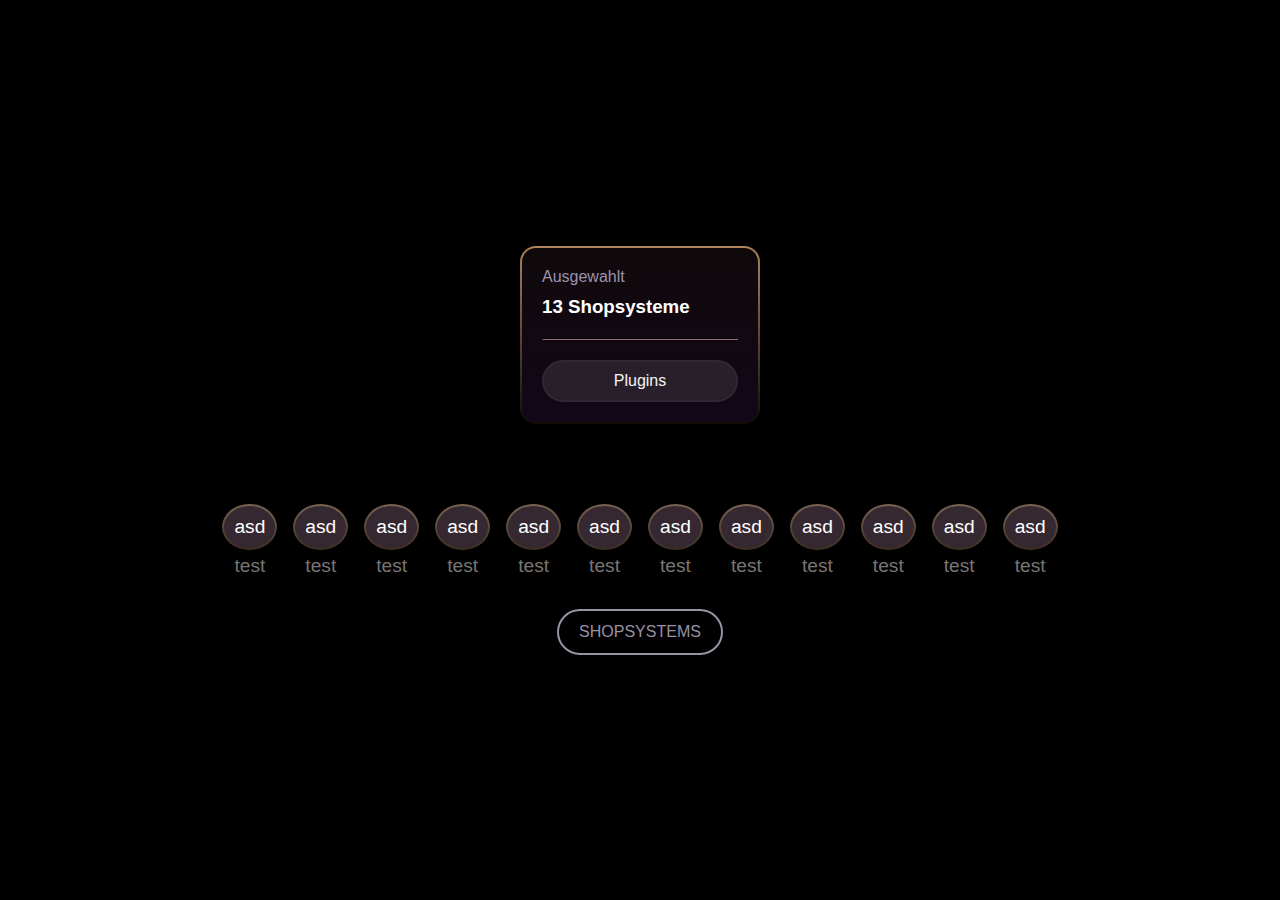
==== index.html @ df6ac80e "first commit" ====
<!DOCTYPE html>
<html lang="en">
  <head>
    <meta charset="UTF-8" />
    <meta name="viewport" content="width=device-width, initial-scale=1.0" />
    <title>Animation From Scratch</title>
    <link rel="stylesheet" href="./style.css" />
  </head>
  <body>
    <main>
      <div class="card">
        <p>Ausgewahlt</p>
        <h3>13 Shopsysteme</h3>
        <hr />
        <div class="button">Plugins</div>
      </div>
      <div class="items">
        <div class="item">
          <div class="item-img">
            <p>asd</p>
          </div>
          <p>test</p>
        </div>
        <div class="item">
          <div class="item-img">
            <p>asd</p>
          </div>
          <p>test</p>
        </div>
        <div class="item">
          <div class="item-img">
            <p>asd</p>
          </div>
          <p>test</p>
        </div>
        <div class="item">
          <div class="item-img">
            <p>asd</p>
          </div>
          <p>test</p>
        </div>
        <div class="item">
          <div class="item-img">
            <p>asd</p>
          </div>
          <p>test</p>
        </div>
        <div class="item">
          <div class="item-img">
            <p>asd</p>
          </div>
          <p>test</p>
        </div>
        <div class="item">
          <div class="item-img">
            <p>asd</p>
          </div>
          <p>test</p>
        </div>
        <div class="item">
          <div class="item-img">
            <p>asd</p>
          </div>
          <p>test</p>
        </div>
        <div class="item">
          <div class="item-img">
            <p>asd</p>
          </div>
          <p>test</p>
        </div>
        <div class="item">
          <div class="item-img">
            <p>asd</p>
          </div>
          <p>test</p>
        </div>
        <div class="item">
          <div class="item-img">
            <p>asd</p>
          </div>
          <p>test</p>
        </div>
        <div class="item">
          <div class="item-img">
            <p>asd</p>
          </div>
          <p>test</p>
        </div>
      </div>
      <div class="shopsys">
        <p>SHOPSYSTEMS</p>
      </div>
    </main>
    <script src="./script.js"></script>
  </body>
</html>
---- style.css ----
:root {
    --color-white: #F8F4F1;
    --color-gray: #9C94AC;
    --lebar-border: 2px;
}

* {
    font-family: Arial, Helvetica, sans-serif;
    margin: 0;
    padding: 0;
    box-sizing: border-box;
}

body {
    background-color: black;
}

main {
    height: 100vh;
    width: 100vw;
    display: flex;
    flex-direction: column;
    justify-content: center;
    align-items: center;
}

.card {
    background-image: linear-gradient(to bottom, #0F090B, #130718);
    color: var(--color-white);
    padding: 20px;
    display: grid;
    gap: 10px;
    width: 15em;
    position: relative;
    --border: 2px;
    color: #FFF;
    background-clip: padding-box;
    border: solid var(--border) transparent;
    border-radius: 1em;

    &:before {
        content: '';
        z-index: 99999;
        position: absolute;
        top: 0;
        right: 0;
        bottom: 0;
        left: 0;
        z-index: -1;
        margin: calc(-1 * var(--border));
        border-radius: inherit;
        background: linear-gradient(to bottom, #B0845D, #100B06);
    }
}

.card p {
    color: var(--color-gray);
}

.card h1 {
    font-size: medium;
}

.card hr {
    border-color: #3C2D33;
    border-radius: 10px;
    margin: 10px 0;
}

.card .button {
    cursor: pointer;
    text-align: center;
    border: 2px solid #302830;
    border-radius: 50px;
    color: var(--color-white);
    background-color: #27202B;
    padding: 10px 0;
}

.shopsys {
    margin-top: 2em;
    background-color: transparent;
    border-radius: 50px;
    color: #9A91A4;
    text-align: center;
    padding: 12px 20px;
    border: 2px solid #9A91A4;
}

.items {
    display: flex;
    gap: 1em;
    margin-top: 5em;
}

.item {
    display: grid;
    gap: 5px;
    color: #787573;
    text-align: center;
    font-size: 120%;
}

.item-img {
    background-color: #352831;
    padding: 10px;
    position: relative;
    --border: 2px;
    color: #FFF;
    background-clip: padding-box;
    border: solid var(--border) transparent;
    border-radius: 100%;

    &:before {
        content: '';
        z-index: 99999;
        position: absolute;
        top: 0;
        right: 0;
        bottom: 0;
        left: 0;
        z-index: -1;
        margin: calc(-1 * var(--border));
        border-radius: inherit;
        background: linear-gradient(to bottom, #796452, #3A2D22);
    }
}
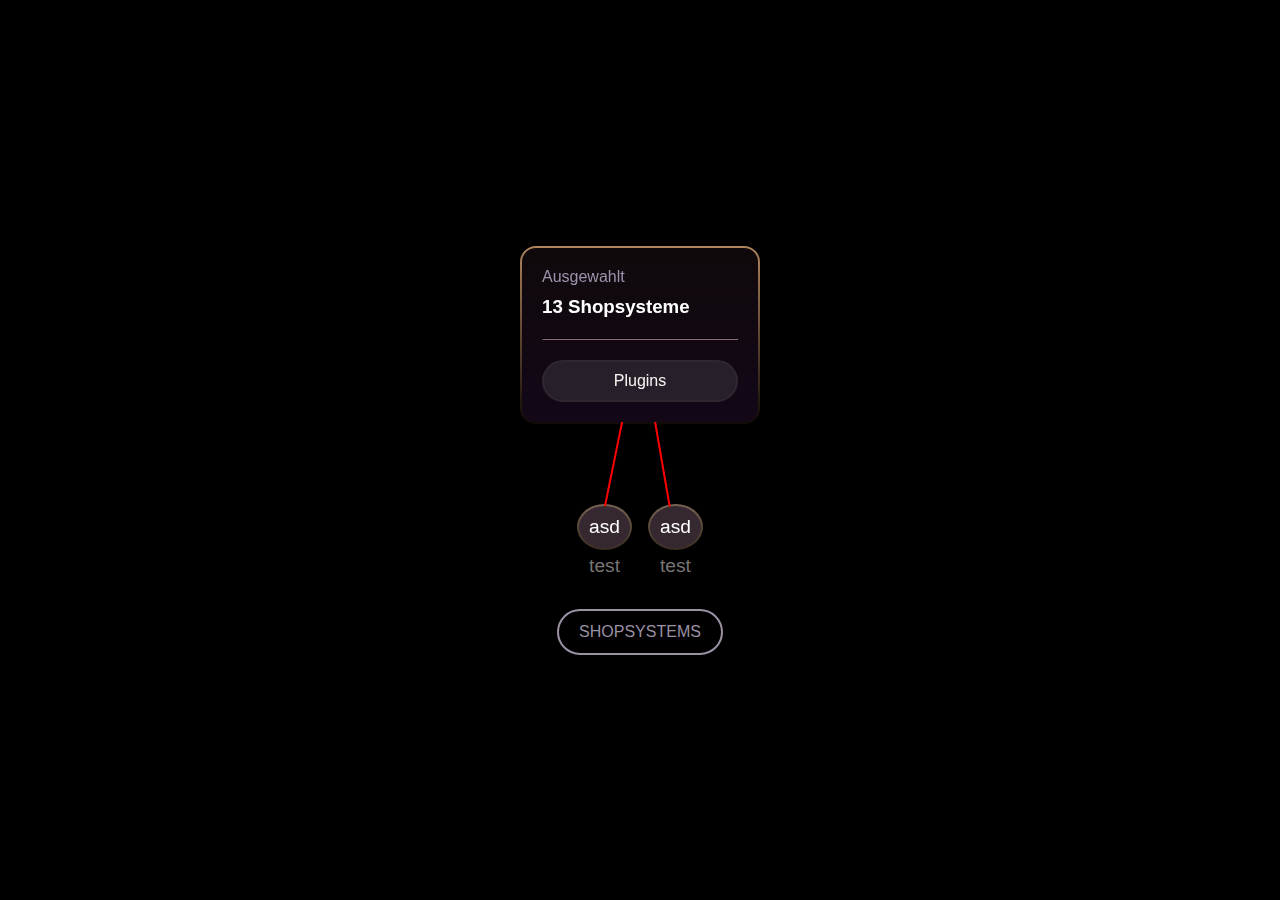
==== commit b41f4f66: "complete" ====
--- a/index.html
+++ b/index.html
@@ -8,80 +8,22 @@
   </head>
   <body>
     <main>
-      <div class="card">
+      <canvas id="canvas"></canvas>
+      <div id="start" class="card">
         <p>Ausgewahlt</p>
         <h3>13 Shopsysteme</h3>
         <hr />
         <div class="button">Plugins</div>
       </div>
-      <div class="items">
+
+      <div id="end" class="items">
         <div class="item">
           <div class="item-img">
             <p>asd</p>
           </div>
           <p>test</p>
         </div>
-        <div class="item">
-          <div class="item-img">
-            <p>asd</p>
-          </div>
-          <p>test</p>
-        </div>
-        <div class="item">
-          <div class="item-img">
-            <p>asd</p>
-          </div>
-          <p>test</p>
-        </div>
-        <div class="item">
-          <div class="item-img">
-            <p>asd</p>
-          </div>
-          <p>test</p>
-        </div>
-        <div class="item">
-          <div class="item-img">
-            <p>asd</p>
-          </div>
-          <p>test</p>
-        </div>
-        <div class="item">
-          <div class="item-img">
-            <p>asd</p>
-          </div>
-          <p>test</p>
-        </div>
-        <div class="item">
-          <div class="item-img">
-            <p>asd</p>
-          </div>
-          <p>test</p>
-        </div>
-        <div class="item">
-          <div class="item-img">
-            <p>asd</p>
-          </div>
-          <p>test</p>
-        </div>
-        <div class="item">
-          <div class="item-img">
-            <p>asd</p>
-          </div>
-          <p>test</p>
-        </div>
-        <div class="item">
-          <div class="item-img">
-            <p>asd</p>
-          </div>
-          <p>test</p>
-        </div>
-        <div class="item">
-          <div class="item-img">
-            <p>asd</p>
-          </div>
-          <p>test</p>
-        </div>
-        <div class="item">
+        <div id="end2" class="item">
           <div class="item-img">
             <p>asd</p>
           </div>
--- a/style.css
+++ b/style.css
@@ -79,6 +79,7 @@
 
 .shopsys {
     margin-top: 2em;
+    cursor: pointer;
     background-color: transparent;
     border-radius: 50px;
     color: #9A91A4;
@@ -124,4 +125,16 @@
         border-radius: inherit;
         background: linear-gradient(to bottom, #796452, #3A2D22);
     }
+}
+
+svg {
+    position: fixed;
+}
+
+canvas {
+    position: absolute;
+    width: 100%;
+    height: 100%;
+    box-sizing: border-box;
+    pointer-events: none;
 }